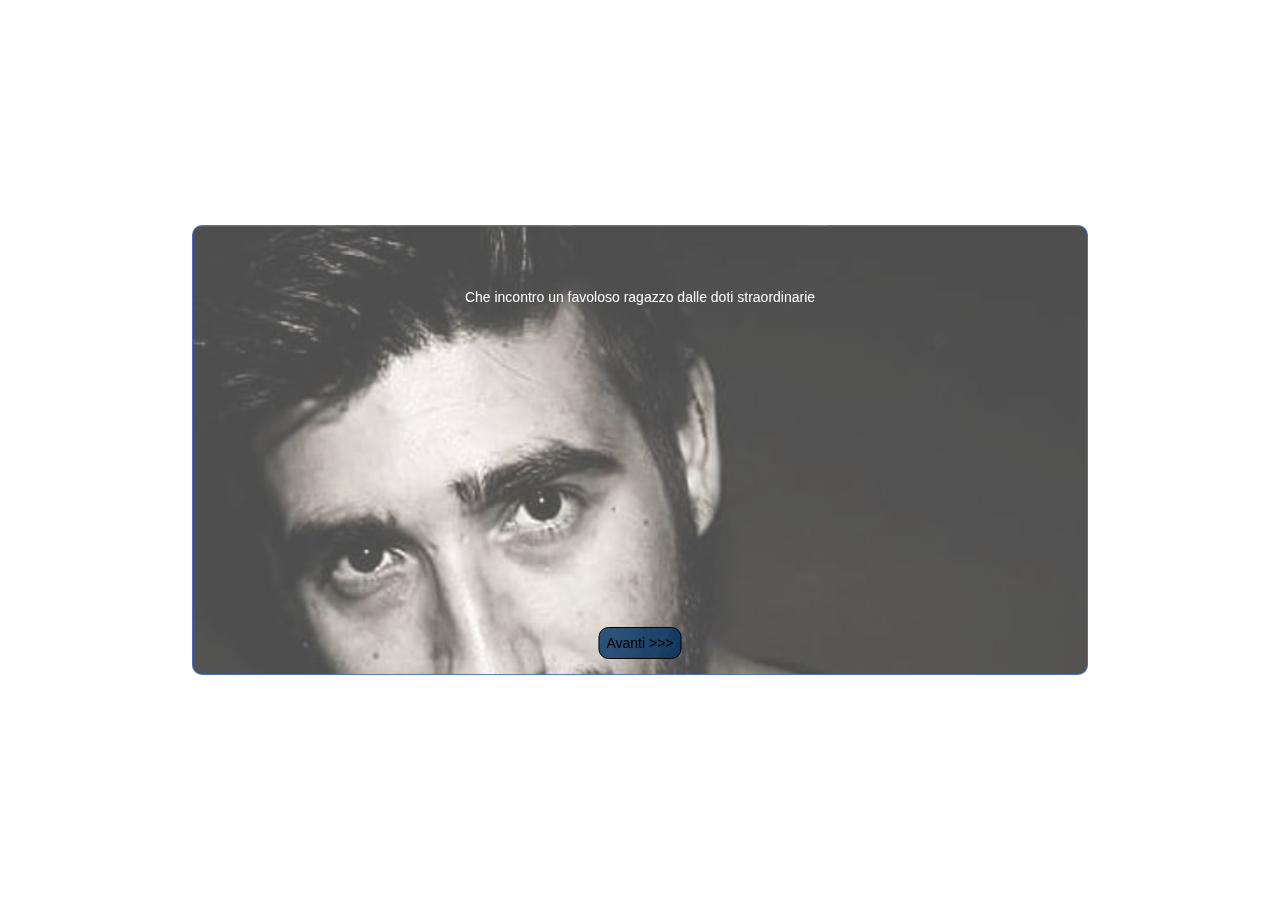
==== index2.html @ c9955f7a "1 salvataggio" ====
<!DOCTYPE html>
<html lang="it">
<head>
    <meta charset="UTF-8">
    <meta http-equiv="X-UA-Compatible" content="IE=edge">
    <meta name="viewport" content="width=device-width, initial-scale=1.0">
    <title>I &hearts; U</title>

    <link rel="stylesheet" href="css/style2.css">
</head>
<body class="container">
    <video autoplay muted loop id="video">
        <source src="img/Clouds - 4753.mp4" type="video/mp4">
    </video>
    <div class="container-center"></div>
    <p>Che incontro un favoloso ragazzo dalle doti straordinarie</p>
    <a href="index2.html">Avanti >>></a>
</body>
</html>
---- css/style2.css ----
*{
    margin: 0;
    padding: 0;
    box-sizing: border-box;
}

html{
    font-family: Arial, Helvetica, sans-serif;
    font-size: 14px;
}

.container{
    width: 100vw;
    height: 100vh;
    position: relative;
}

.container-center{
    width: 70%;
    height: 50%;
    background-image: url(../img/WhatsApp\ Image\ 2022-01-10\ at\ 15.19.14.jpeg);
    background-size: cover;
    border: 1px solid rgba(0, 50, 200, .9);
    border-radius: 10px;
    filter: opacity(70%);
    position: absolute;
    top: 50%;
    left: 50%;
    transform: translate(-50%, -50%);
    display: flex;
    justify-content: center;
    align-items: flex-start;
    z-index: 0;
    animation-name: round;
    animation-duration: 4s;
}

video{
    position: fixed;
    right: 0;
    bottom: 0;
    min-width: 100%;
    min-height: 100%;
    transform: rotate(180deg);
    filter: saturate(170%);  

}

p{
    position: absolute;
    top: 33%;
    left: 50%;
    transform: translate(-50%, -50%); 
    color: white;
    animation: scende;
    animation-duration: 4s;
}

a{
    text-decoration: none;
    color: black;
    border: 1px solid black;
    background-color: rgba(0, 50, 100, .8);
    padding: .5rem;
    border-radius: 10px;
    position: absolute;
    bottom: 25%;
    left: 50%;
    transform: translate(-50%, -50%);
    animation: appair;
    animation-duration: 4s;
}

@keyframes round {
    0%{
        width: 0%;
        height: 0%;
    }

    100%{
        width: 70%;
        height: 50%;
    }
}

@keyframes appair {
    0%{
        bottom: -10%;
        left: 50%;
    }
    100%{
        bottom: 25%;
        left: 50%;
    }
}

@keyframes scende {
    0%{
        top: -10%;
        left: 50%;
    }
    100%{
        top: 33%;
        left: 50%;
    }
}
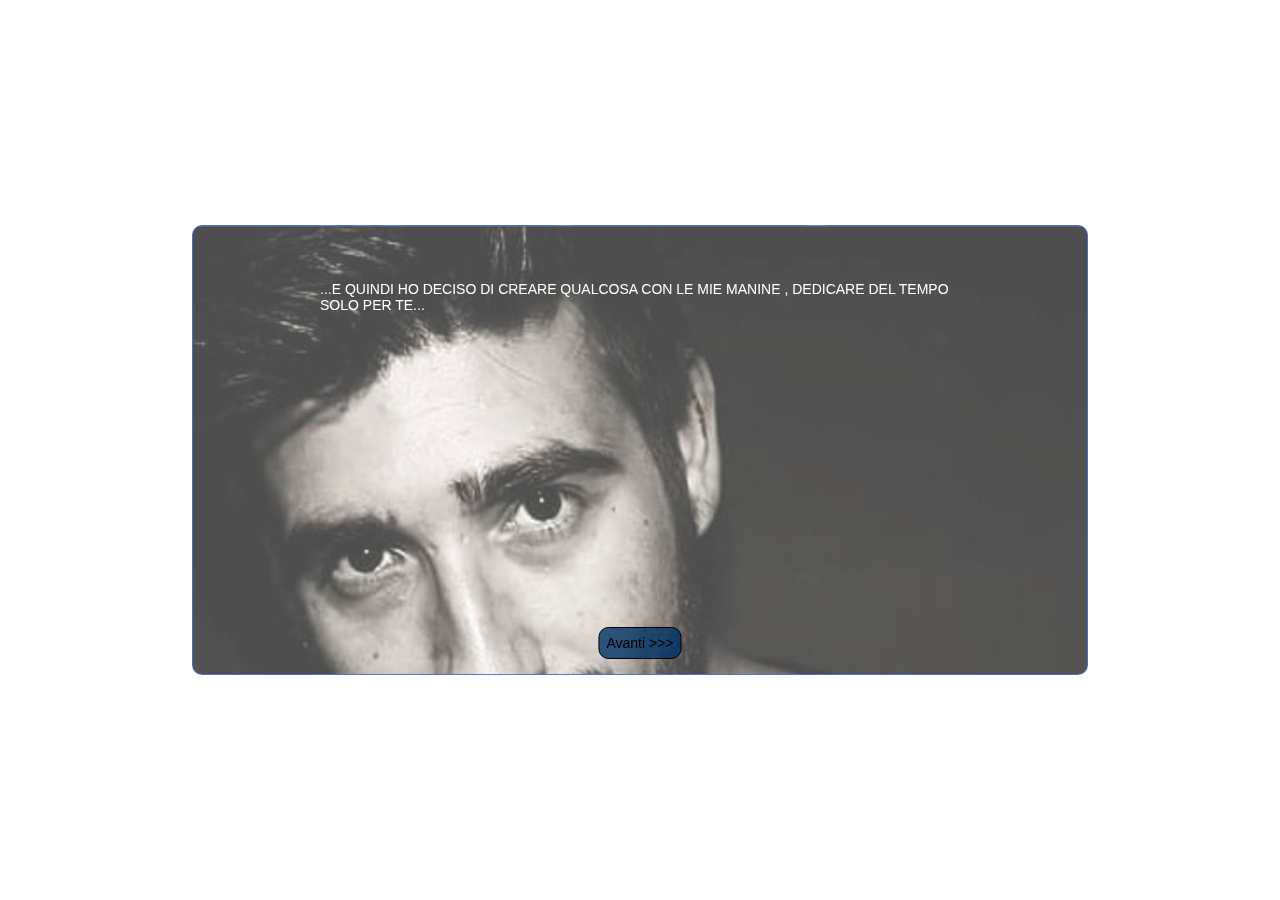
==== commit 3bdfdd3b: "Completed" ====
--- a/index2.html
+++ b/index2.html
@@ -13,7 +13,7 @@
         <source src="img/Clouds - 4753.mp4" type="video/mp4">
     </video>
     <div class="container-center"></div>
-    <p>Che incontro un favoloso ragazzo dalle doti straordinarie</p>
-    <a href="index2.html">Avanti >>></a>
+    <p>...e quindi ho deciso di creare qualcosa con le mie manine , dedicare del tempo solo per te...</p>
+    <a href="index3.html">Avanti >>></a>
 </body>
 </html>--- a/css/style2.css
+++ b/css/style2.css
@@ -51,6 +51,7 @@
     top: 33%;
     left: 50%;
     transform: translate(-50%, -50%); 
+    text-transform: uppercase; 
     color: white;
     animation: scende;
     animation-duration: 4s;
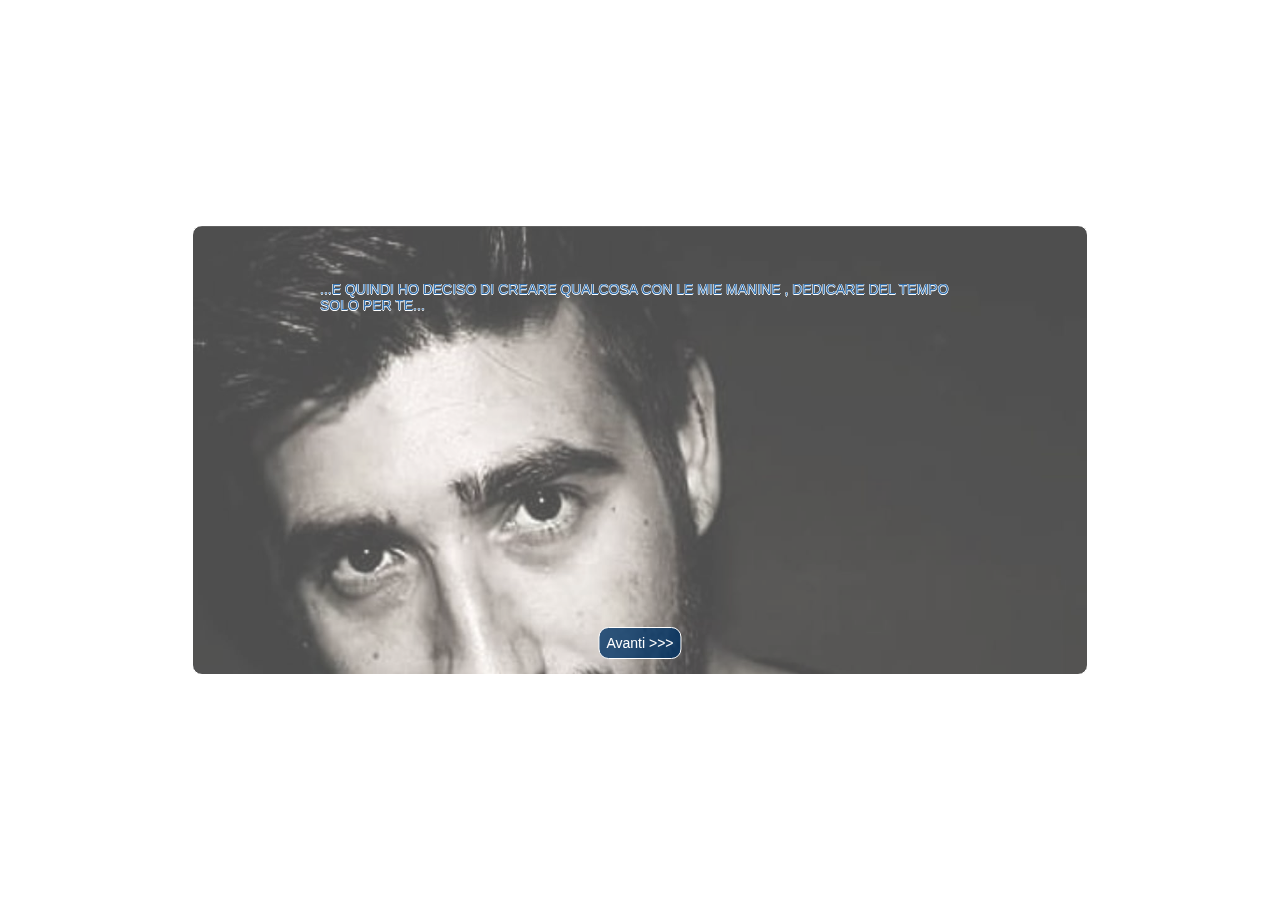
==== commit 56a7344d: "Mod2" ====
--- a/index2.html
+++ b/index2.html
@@ -9,6 +9,9 @@
     <link rel="stylesheet" href="css/style2.css">
 </head>
 <body class="container">
+    <audio autoplay loop>
+        <source src="img/Nighttime Stroll - E's Jammy Jams.mp3" type="audio/ogg">
+    </audio> 
     <video autoplay muted loop id="video">
         <source src="img/Clouds - 4753.mp4" type="video/mp4">
     </video>
--- a/css/style2.css
+++ b/css/style2.css
@@ -20,7 +20,7 @@
     height: 50%;
     background-image: url(../img/WhatsApp\ Image\ 2022-01-10\ at\ 15.19.14.jpeg);
     background-size: cover;
-    border: 1px solid rgba(0, 50, 200, .9);
+    border: 1px solid white;
     border-radius: 10px;
     filter: opacity(70%);
     position: absolute;
@@ -52,15 +52,16 @@
     left: 50%;
     transform: translate(-50%, -50%); 
     text-transform: uppercase; 
-    color: white;
+    color: rgba(3, 79, 155, 0.8);
+    text-shadow: -.5px 0 white, 0 .5px white, .5px 0 white, 0 -.5px white;
     animation: scende;
     animation-duration: 4s;
 }
 
 a{
     text-decoration: none;
-    color: black;
-    border: 1px solid black;
+    color: white;
+    border: 1px solid white;
     background-color: rgba(0, 50, 100, .8);
     padding: .5rem;
     border-radius: 10px;
